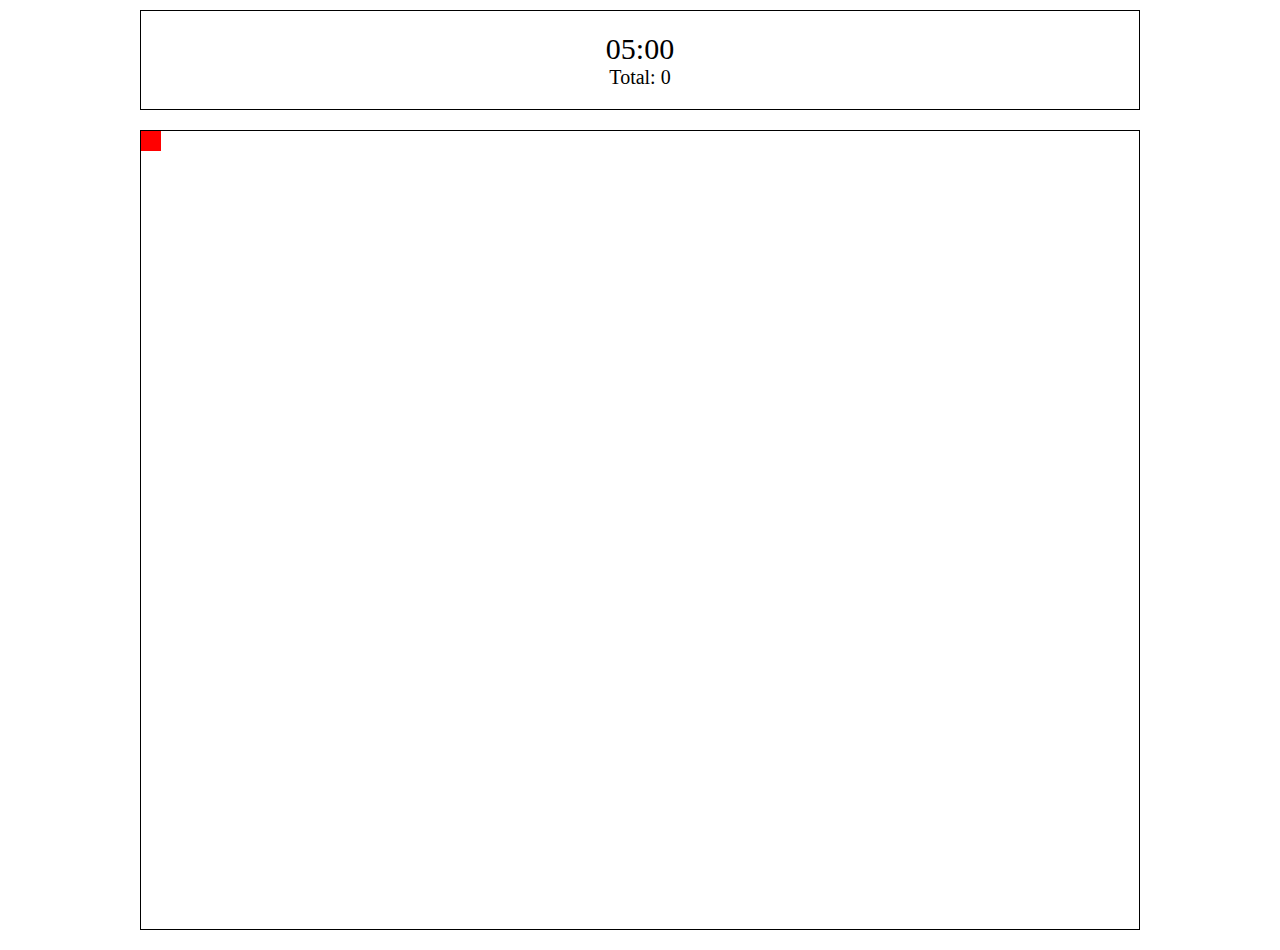
==== snake/index.html @ 1fea47fe "Initial commit" ====
<!DOCTYPE html>
<html lang="en">
    <head>
        <meta charset="UTF-8">
        <meta http-equiv="X-UA-Compatible" content="IE=edge">
        <meta name="viewport" content="width=device-width, initial-scale=1.0">
        <title>Document</title>
        <link rel="stylesheet" href="app.css">
    </head>
    <body>
        <div id="snake-game-score-container">
            <div id="game-main-timer"></div>
            <div id="game-total-score">Total: <span id="game-total-points">0</span></div>
        </div>
        <div id="snake-game-main-container"></div>
        <script src="app.js"></script>
    </body>
</html>
---- snake/app.css ----
* {
    margin: 0;
    padding: 0;
    box-sizing: border-box;
}

#snake-game-main-container, #snake-game-score-container {
    width: 1000px;
    border: 1px solid black;
}

#snake-game-main-container {
    height: 800px;
    margin: 20px auto;
    position: relative;
}

#snake-game-score-container {
    height: 100px;
    margin: 10px auto;
}

.snake-skin {
    width: 20px;
    height: 20px;
    background-color: red;
    position: absolute;
    top: 0;
    left: 0;
}

#game-over-container, #snake-game-score-container {
    display: flex;
    flex-direction: column;
    justify-content: center;
    align-items: center;
}

#game-over-container {
    position: absolute;
    width: 200px;
    height: 100px;
    border: 1px solid black;
    top: calc(100% / 2 - 100px);
    left: calc(100% / 2 - 100px);
}

#game-over-container a {
    text-decoration: none;
}

#game-over-container a:hover {
    text-decoration: underline;
}

#game-main-timer {
    font-size: 30px;
}

#game-total-score {
    font-size: 20px;
}
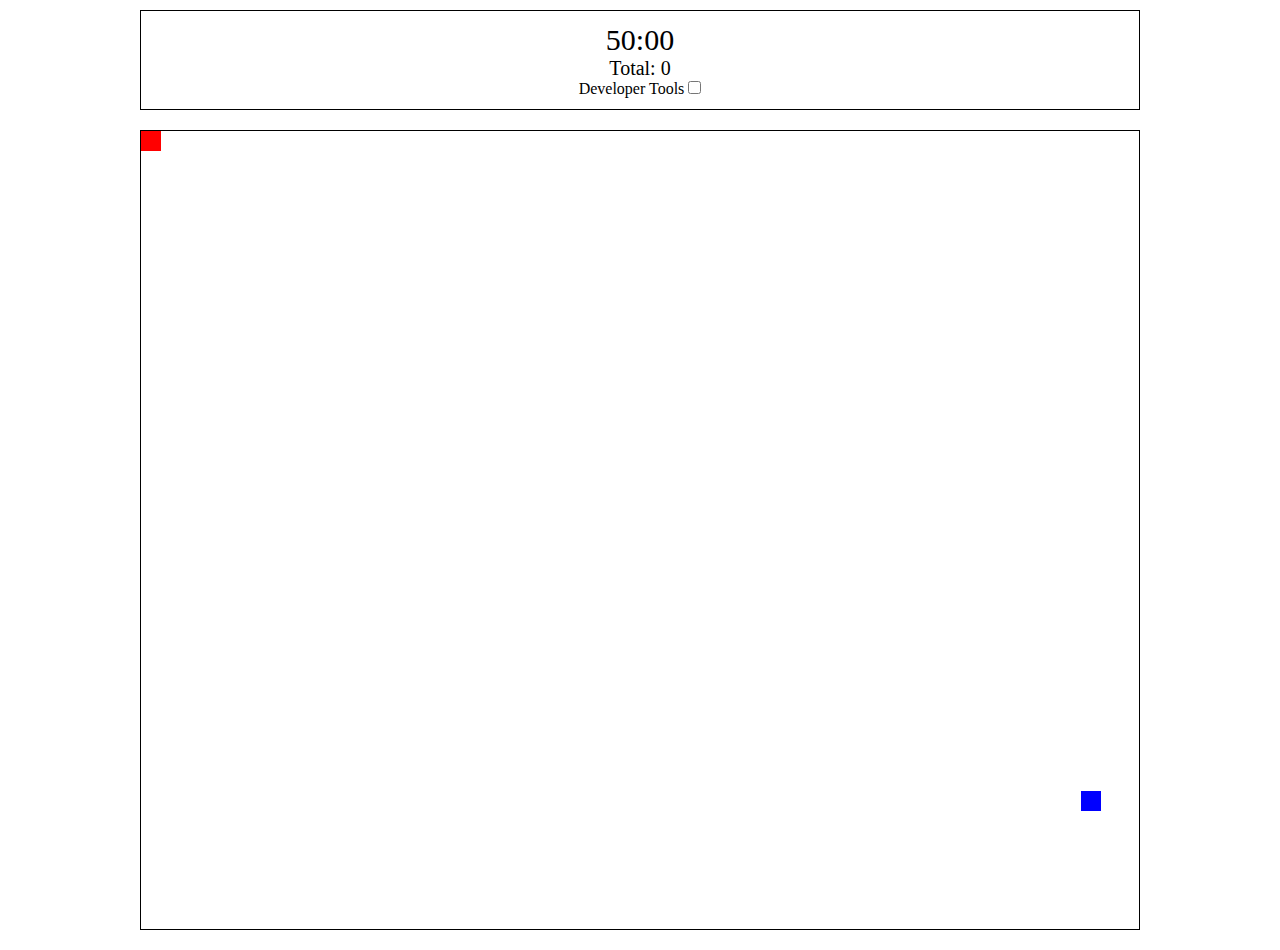
==== commit 35cc6d1a: "Developer tools added" ====
--- a/snake/index.html
+++ b/snake/index.html
@@ -11,8 +11,13 @@
         <div id="snake-game-score-container">
             <div id="game-main-timer"></div>
             <div id="game-total-score">Total: <span id="game-total-points">0</span></div>
+            <div id="developer-tools-container">
+                <label for="dev-tools">Developer Tools</label>
+                <input type="checkbox" name="developerTools" id="dev-tools" onclick="toggleDevTools(this);">
+            </div>
         </div>
         <div id="snake-game-main-container"></div>
         <script src="app.js"></script>
+        <script src="tools.js"></script>
     </body>
 </html>--- a/snake/app.css
+++ b/snake/app.css
@@ -21,12 +21,15 @@
 }
 
 .snake-skin {
+    top: 0;
+    left: 0;
+}
+
+.snake-clone, .snake-skin {
     width: 20px;
     height: 20px;
     background-color: red;
     position: absolute;
-    top: 0;
-    left: 0;
 }
 
 #game-over-container, #snake-game-score-container {
@@ -59,4 +62,25 @@
 
 #game-total-score {
     font-size: 20px;
+}
+
+.food {
+    position: absolute;
+    width: 20px;
+    height: 20px;
+    background-color: blue;
+}
+
+.box-style {
+    width: 20px;
+    height: 20px;
+    position: absolute;
+}
+
+.box-color {
+    background-color: red;
+}
+
+.box-style:hover {
+    border: 1px solid black;
 }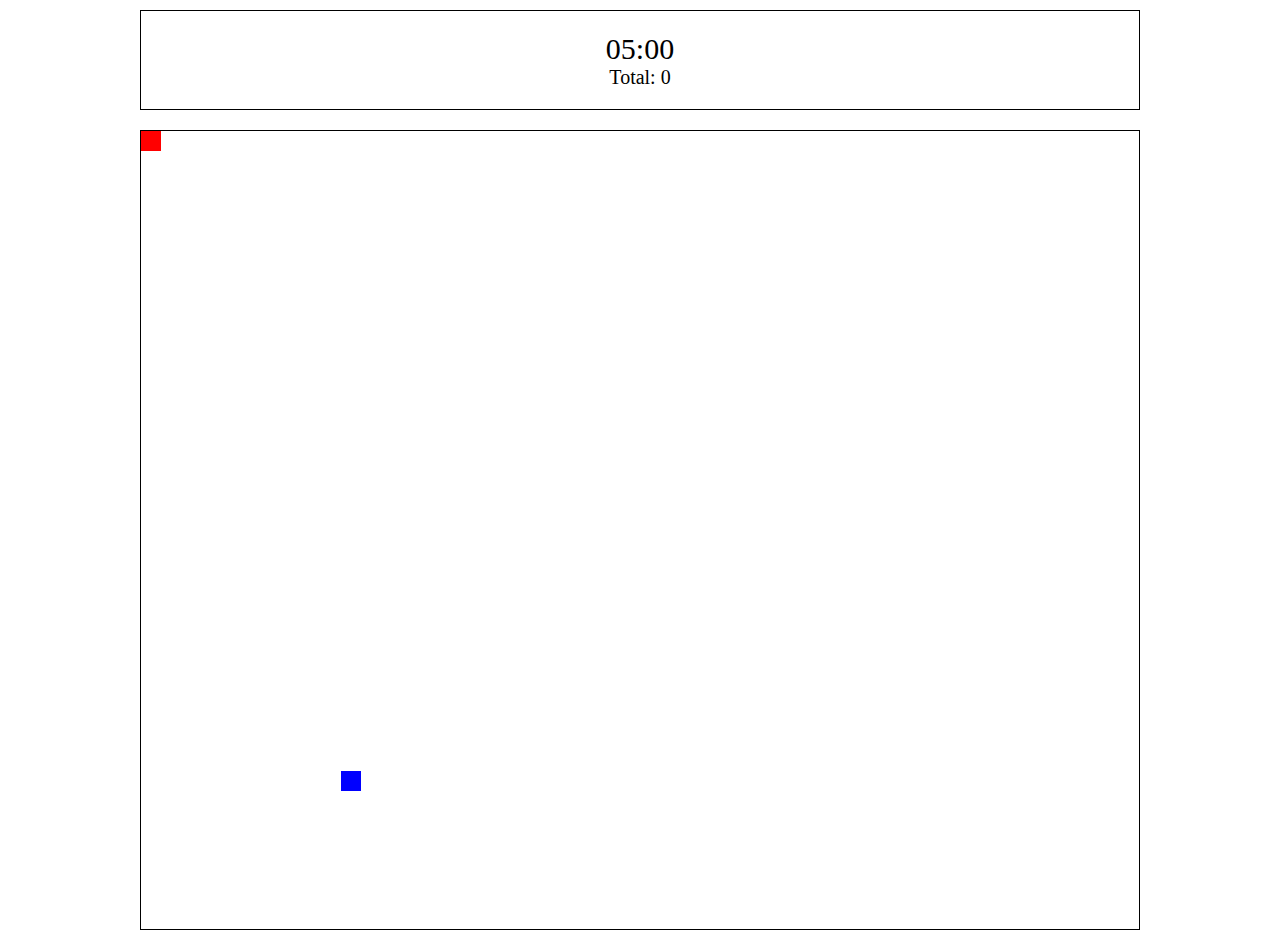
==== commit 14613d62: "More working code added" ====
--- a/snake/index.html
+++ b/snake/index.html
@@ -11,10 +11,10 @@
         <div id="snake-game-score-container">
             <div id="game-main-timer"></div>
             <div id="game-total-score">Total: <span id="game-total-points">0</span></div>
-            <div id="developer-tools-container">
+            <!-- <div id="developer-tools-container">
                 <label for="dev-tools">Developer Tools</label>
                 <input type="checkbox" name="developerTools" id="dev-tools" onclick="toggleDevTools(this);">
-            </div>
+            </div> -->
         </div>
         <div id="snake-game-main-container"></div>
         <script src="app.js"></script>
--- a/snake/app.css
+++ b/snake/app.css
@@ -83,4 +83,18 @@
 
 .box-style:hover {
     border: 1px solid black;
+}
+
+#test {
+    width: 200px;
+    height: 200px;
+    border: 1px solid black;
+    margin: 100px auto;
+    position: relative;
+}
+
+#btn-box {
+    margin: 50px auto;
+    position: relative;
+    width: 100px;
 }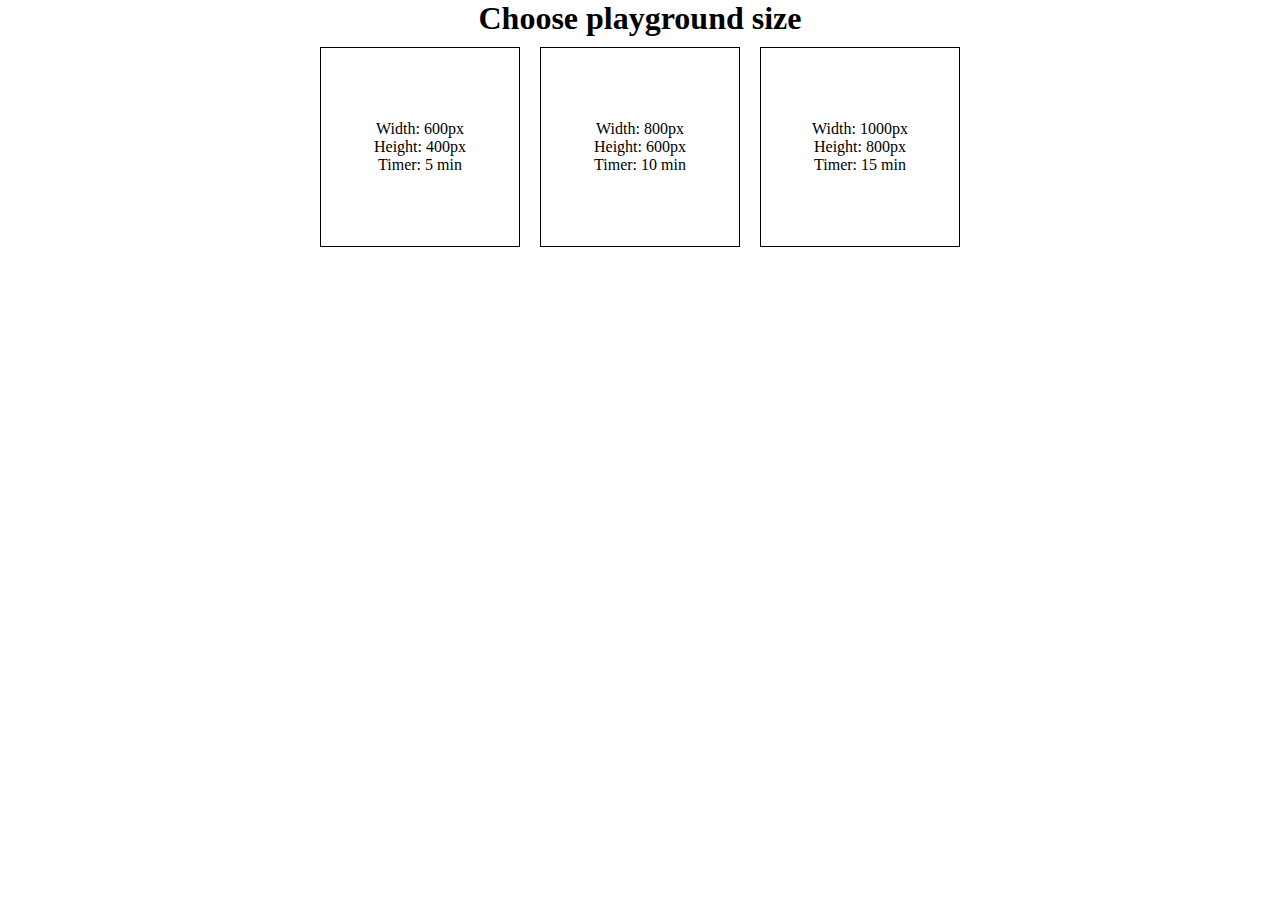
==== commit 7c9e309d: "Playgrounds added" ====
--- a/snake/index.html
+++ b/snake/index.html
@@ -4,13 +4,14 @@
         <meta charset="UTF-8">
         <meta http-equiv="X-UA-Compatible" content="IE=edge">
         <meta name="viewport" content="width=device-width, initial-scale=1.0">
-        <title>Document</title>
+        <title>Snake game</title>
         <link rel="stylesheet" href="app.css">
     </head>
     <body>
         <div id="snake-game-score-container">
             <div id="game-main-timer"></div>
             <div id="game-total-score">Total: <span id="game-total-points">0</span></div>
+            <div onclick="setPlaygroundSize();" id="choose-another-playground-size">Choose another playground size</div>
             <!-- <div id="developer-tools-container">
                 <label for="dev-tools">Developer Tools</label>
                 <input type="checkbox" name="developerTools" id="dev-tools" onclick="toggleDevTools(this);">
--- a/snake/app.css
+++ b/snake/app.css
@@ -5,12 +5,12 @@
 }
 
 #snake-game-main-container, #snake-game-score-container {
-    width: 1000px;
+    /* width: 1000px; */
     border: 1px solid black;
 }
 
 #snake-game-main-container {
-    height: 800px;
+    /* height: 800px; */
     margin: 20px auto;
     position: relative;
 }
@@ -37,6 +37,32 @@
     flex-direction: column;
     justify-content: center;
     align-items: center;
+}
+
+#snake-game-settings-container, #snake-game-settings-header {
+    display: flex;
+    flex-direction: row;
+    justify-content: center;
+    align-items: center;
+}
+
+#snake-game-settings-container div {
+    width: 200px;
+    height: 200px;
+    border: 1px solid black;
+    margin: 10px;
+}
+
+#snake-game-settings-container div:hover {
+    background-color: lightblue;
+}
+
+#choose-another-playground-size {
+    font-size: 14px;
+}
+
+#snake-game-settings-container div:hover, #choose-another-playground-size:hover {
+    cursor: pointer;
 }
 
 #game-over-container {
@@ -97,4 +123,11 @@
     margin: 50px auto;
     position: relative;
     width: 100px;
+}
+
+.playground-size {
+    display: flex;
+    flex-direction: column;
+    justify-content: center;
+    align-items: center;
 }